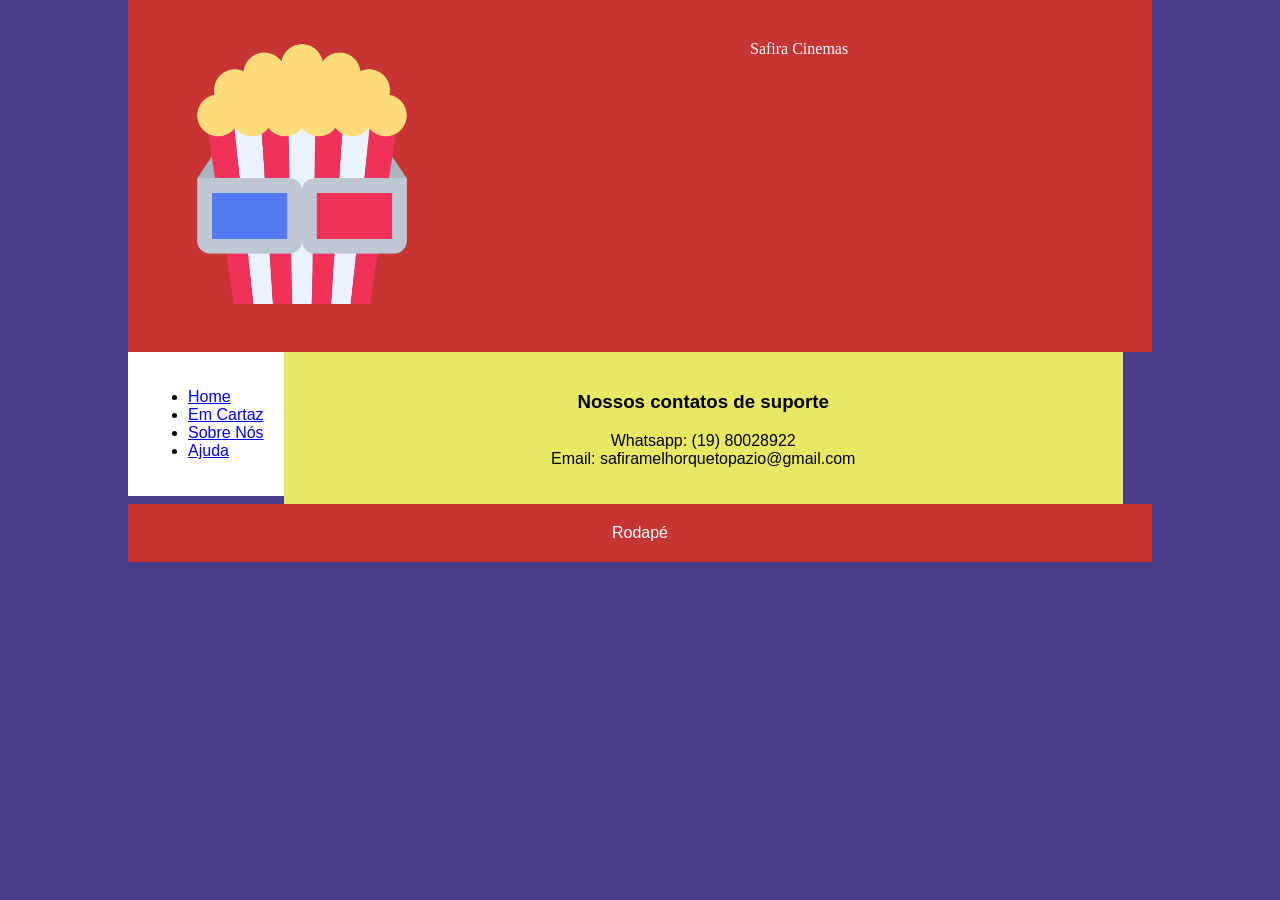
==== contato.html @ e6536db2 "aula de dw" ====
<!doctype html>
<html lang="pt-br">
  <head>
    <meta charset="UTF-8" />
    <meta name="viewport" content="width=device-width, initial-scale=1.0" />
    <!--comandos meta abaixo são para facilitar o sistema de busca de achar o seu site-->
    <meta name="description" content="Um site de cinema" />
    <meta name="keywords" content="cinema, filmes, pipoca, entretenimento" />
    <meta name="Author" content="João Marcos" />
    <title>Safira Cinemas</title>
    <link rel="shortcut icon" href="img/iconedosite.png" type="image/png" />
    <link rel="stylesheet" href="css/contato.css" />
  </head>
  <body>
    <div class="container">
      <header>
        <section class="logo">
          <img src="img/iconedosite.png" alt="Pipoca de cinema" />
        </section>
        <section class="titulo">Safira Cinemas</section>
      </header>

      <div class="conteudo">
        <div>
          <nav>
            <!--Os códigos "li" e "ul" são para colocar links para navegar entre uma página e outra do site-->
            <ul>
              <li>
                <a href="index.html" title="Página inicial">Home</a>
              </li>
              <li>
                <a href="emcartaz.html" title="Filmes em Cartaz">Em Cartaz</a>
              </li>
              <li>
                <a href="sobrenos.html" title="Conheça a nossa empresa"
                  >Sobre Nós</a
                >
              </li>
              <li>
                <a href="contato.html" title="Contatos">Ajuda</a>
              </li>
            </ul>
          </nav>
        </div>
        <main>
          <section>
            <h3>Nossos contatos de suporte</h3>
            <p>
              Whatsapp: (19) 80028922 <br />Email:
              safiramelhorquetopazio@gmail.com
            </p>
          </section>
        </main>
      </div>

      <footer>Rodapé</footer>
    </div>
  </body>
</html>
---- css/contato.css ----
body {
  margin: 0;
  font-family: Arial, Helvetica, sans-serif;
  background-color: darkslateblue;
}

.container {
  width: 80%;
  margin: auto;
}

header {
  background-color: rgb(199, 52, 52);
  color: white;
  text-align: center;
  padding: 20px;
  display: flex;
  font-family: "lucida handwriting";
}

.conteudo {
  display: flex;
}

nav {
  width: auto;
  background-color: white;
  padding: 20px;
  text-align: left;
}

main {
  width: 80%;
  background-color: rgb(232, 232, 101);
  padding: 10px;
  display: flex;
}

footer {
  background-color: rgb(199, 52, 52);
  color: white;
  text-align: center;
  padding: 20px;
}

section {
  padding: 10px;
  width: 100%;
  text-align: center;
}

aside {
  background-color: blueviolet;
  padding: 10px;
  width: 40%;
  margin-left: 20px;
}

header .logo {
  padding: 20px;
  width: 30%;
  margin-right: 10px;
}

header .titulo {
  padding: 20px;
  width: 70%;
}

header .logo img {
  width: 100%;
}
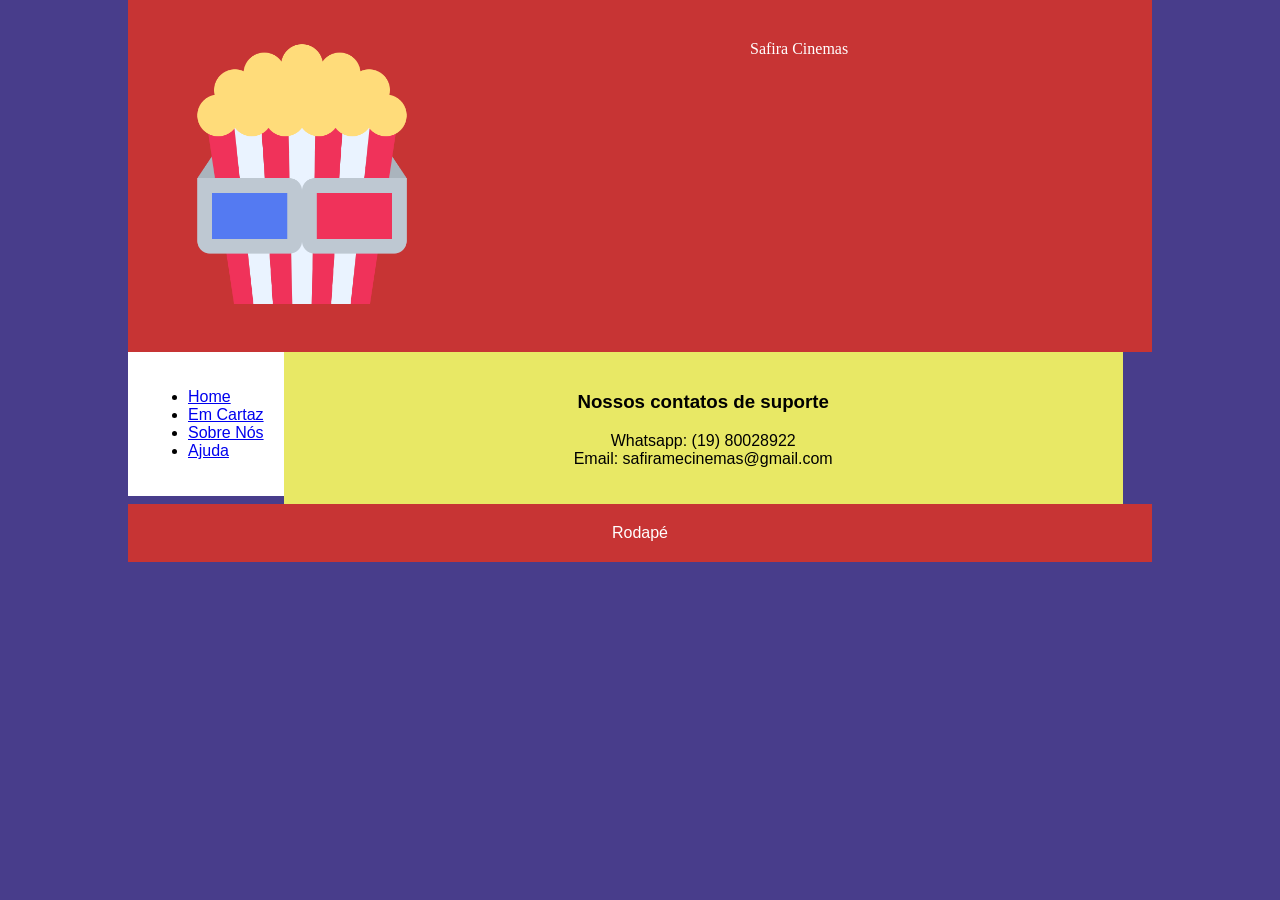
==== commit 957727b7: "atualização informações" ====
--- a/contato.html
+++ b/contato.html
@@ -47,7 +47,7 @@
             <h3>Nossos contatos de suporte</h3>
             <p>
               Whatsapp: (19) 80028922 <br />Email:
-              safiramelhorquetopazio@gmail.com
+              safiramecinemas@gmail.com
             </p>
           </section>
         </main>
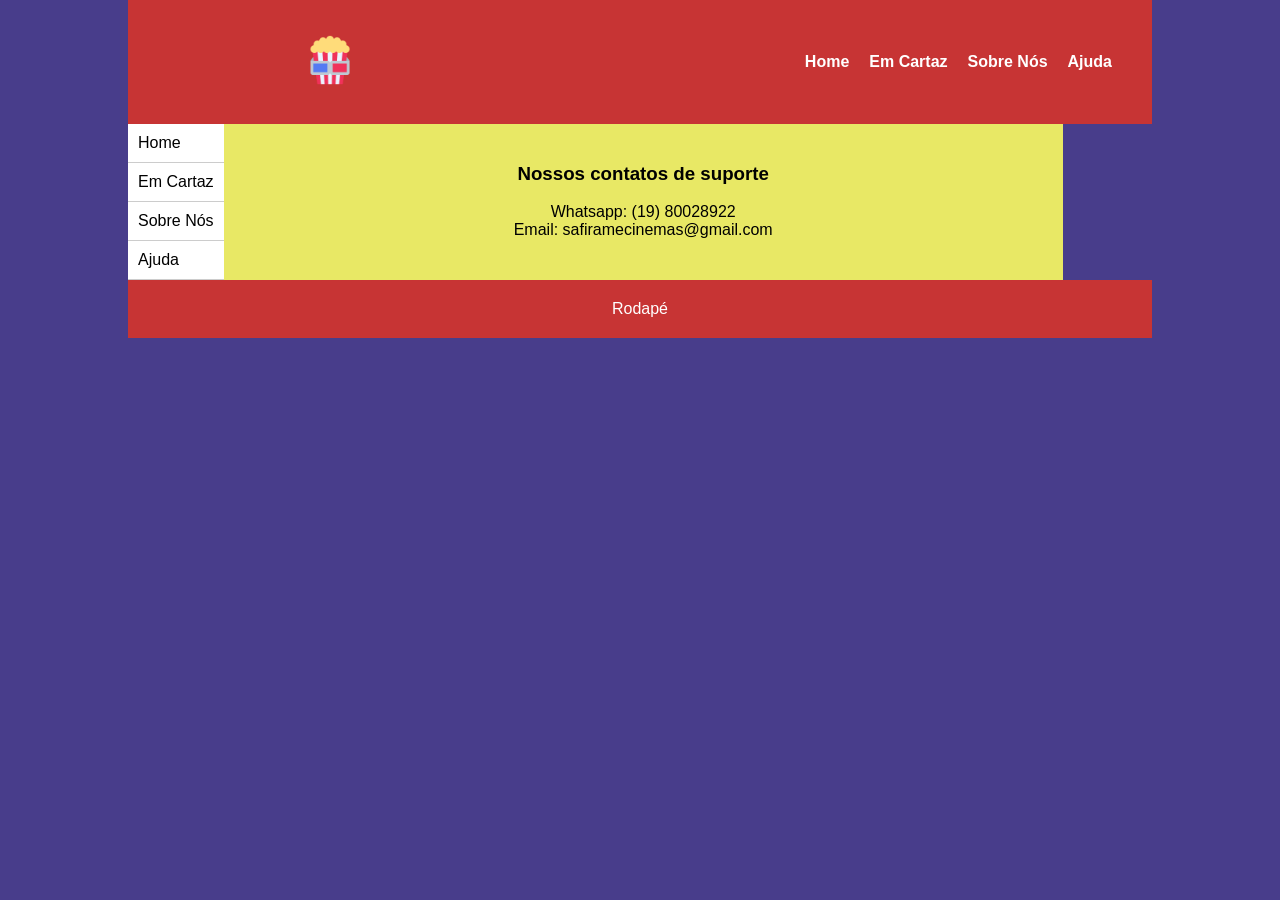
==== commit bb462f50: "atualização geral" ====
--- a/contato.html
+++ b/contato.html
@@ -13,17 +13,31 @@
   </head>
   <body>
     <div class="container">
-      <header>
+      <header class="navbar-topo">
         <section class="logo">
           <img src="img/iconedosite.png" alt="Pipoca de cinema" />
         </section>
-        <section class="titulo">Safira Cinemas</section>
+            <ul class="menu-topo">
+              <li>
+                <a href="index.html" title="Página inicial">Home</a>
+              </li>
+              <li>
+                <a href="emcartaz.html" title="Filmes em Cartaz">Em Cartaz</a>
+              </li>
+              <li>
+                <a href="sobrenos.html" title="Conheça a nossa empresa"
+                  >Sobre Nós</a
+                >
+              </li>
+              <li>
+                <a href="contato.html" title="Contatos">Ajuda</a>
+              </li>
+            </ul>
       </header>
 
       <div class="conteudo">
         <div>
-          <nav>
-            <!--Os códigos "li" e "ul" são para colocar links para navegar entre uma página e outra do site-->
+          <nav class="menu-lateral">
             <ul>
               <li>
                 <a href="index.html" title="Página inicial">Home</a>
--- a/css/contato.css
+++ b/css/contato.css
@@ -9,24 +9,60 @@
   margin: auto;
 }
 
-header {
+.navbar-topo {
   background-color: rgb(199, 52, 52);
   color: white;
-  text-align: center;
-  padding: 20px;
+  padding: 15px 40px;
   display: flex;
-  font-family: "lucida handwriting";
+  justify-content: space-between;
+  align-items: center;
+}
+
+.menu-topo {
+  list-style: none;
+  display: flex;
+  gap: 20px;
+}
+
+.menu-topo a {
+  color: white;
+  text-decoration: none;
+  font-weight: bold;
+}
+
+.menu-topo a:hover {
+  color: black;
 }
 
 .conteudo {
   display: flex;
 }
 
-nav {
-  width: auto;
+.menu-lateral {
+  flex: 1;
   background-color: white;
-  padding: 20px;
-  text-align: left;
+  color: black;
+}
+
+.menu-lateral ul {
+  list-style: none;
+  padding: 0;
+  margin: 0;
+}
+
+.menu-lateral li {
+  border-bottom: 1px solid #ccc;
+}
+
+.menu-lateral a {
+  display: block;
+  padding: 10px;
+  color: black;
+  text-decoration: none;
+}
+
+.menu-lateral a:hover {
+  background-color: rgb(196, 196, 196);
 }
 
 main {
@@ -68,5 +104,5 @@
 }
 
 header .logo img {
-  width: 100%;
+  width: 50px;
 }
